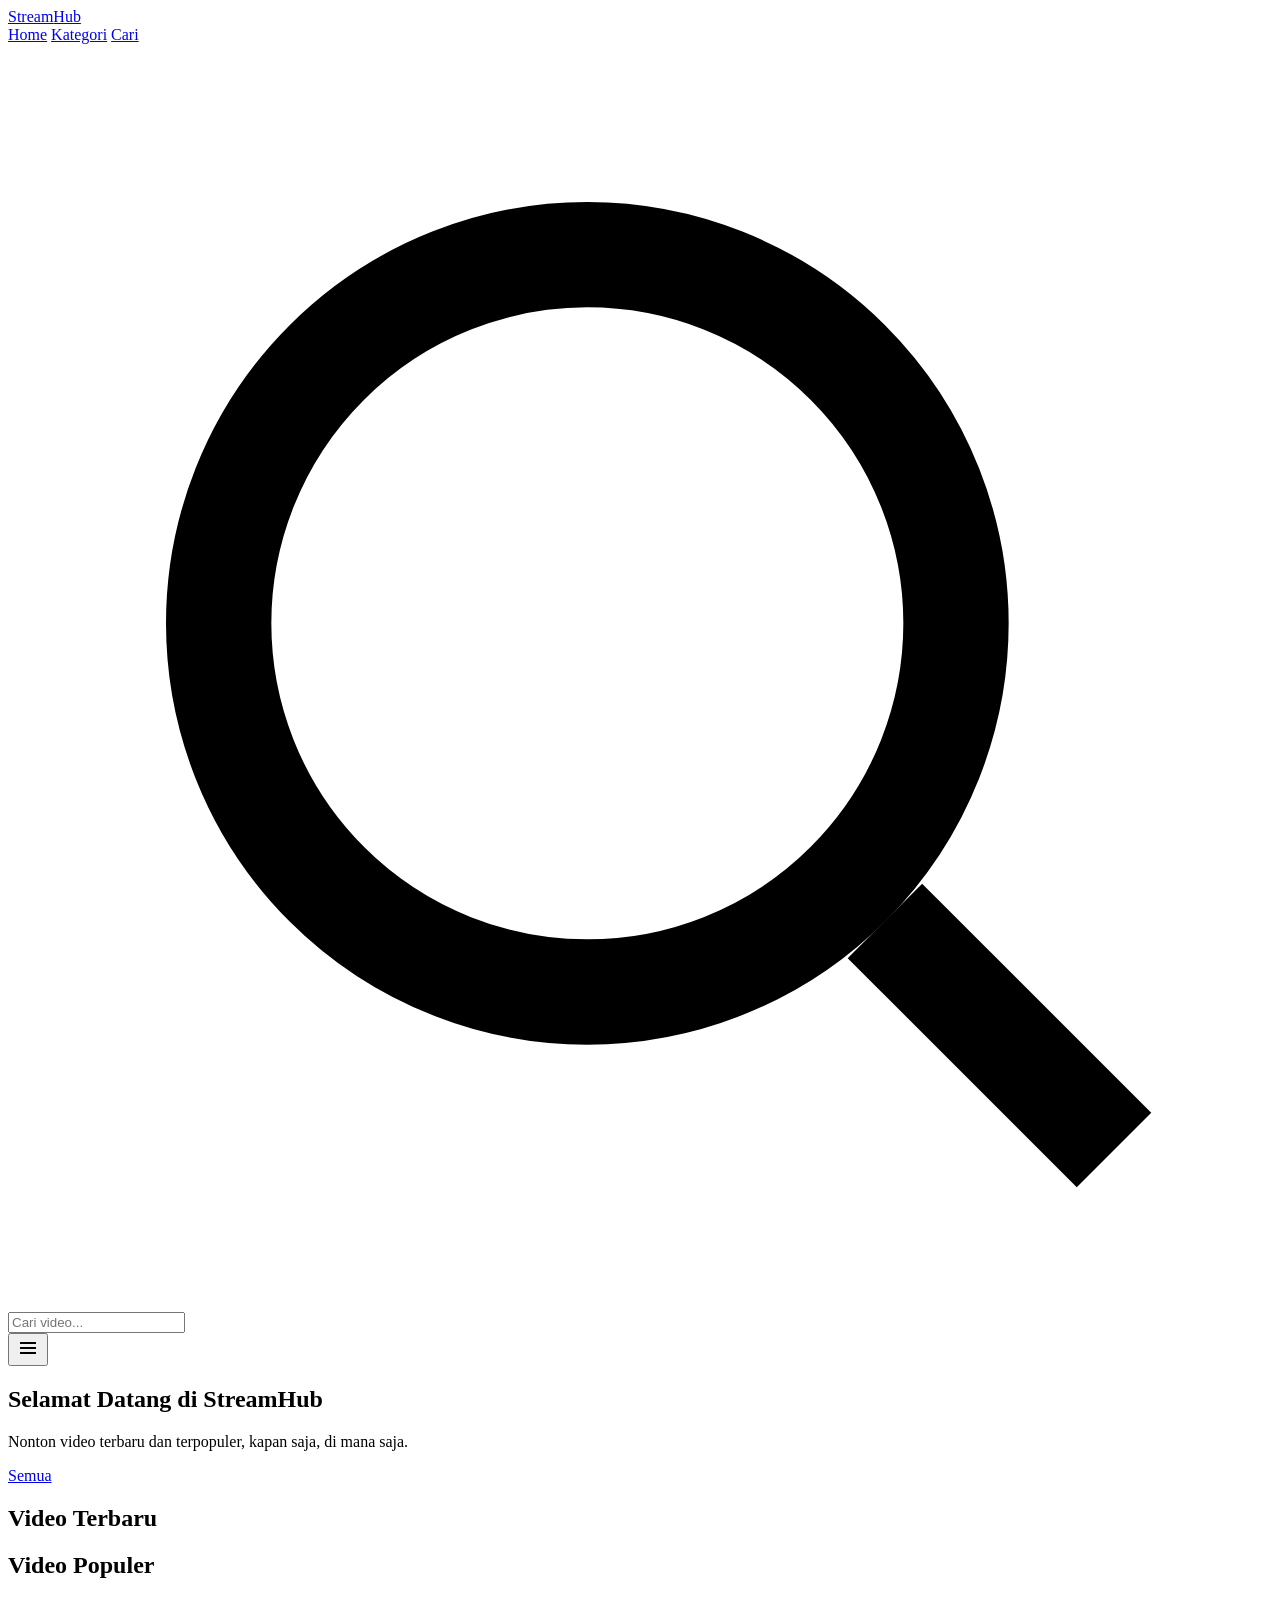
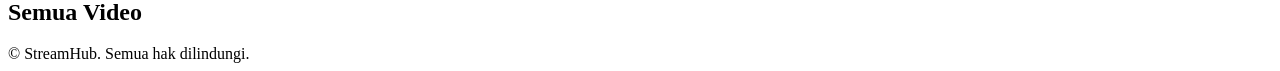
==== public/index.html @ 161b409e "Update: PWA + fitur kelola iklan" ====
<!DOCTYPE html>
<html lang="id">
<head>
<meta charset="UTF-8">
<meta name="viewport" content="width=device-width, initial-scale=1.0">
<title>StreamHub - Nonton Video Terbaru & Terpopuler</title>
<meta name="description" content="StreamHub adalah platform streaming video modern. Temukan video terbaru dan terpopuler dari berbagai kategori.">
<meta property="og:title" content="StreamHub - Nonton Video Terbaru & Terpopuler">
<meta property="og:description" content="Platform streaming video modern dengan koleksi terbaru dan terpopuler.">
<meta property="og:type" content="website">
<link rel="canonical" href="/">
<link rel="manifest" href="/manifest.json">
<meta name="theme-color" content="#0b0c10">
<link rel="apple-touch-icon" href="/icons/apple-touch-icon.png">
<link rel="icon" href="data:,">
<link rel="stylesheet" href="/css/style.css">
<script type="application/ld+json">
{
  "@context": "https://schema.org",
  "@type": "WebSite",
  "name": "StreamHub",
  "url": "/"
}
</script>
</head>
<body>

<header class="site-header">
  <div class="container">
    <a href="/" class="logo">Stream<span>Hub</span></a>
    <nav class="main-nav">
      <a href="/" class="active">Home</a>
      <a href="/category/">Kategori</a>
      <a href="/search/">Cari</a>
    </nav>
    <div class="header-search">
      <svg viewBox="0 0 24 24" fill="none" stroke="currentColor" stroke-width="2"><circle cx="11" cy="11" r="7"/><line x1="21" y1="21" x2="16.65" y2="16.65"/></svg>
      <input type="search" id="quickSearch" placeholder="Cari video...">
    </div>
    <button class="mobile-menu-btn" id="mobileMenuBtn" aria-label="Menu">
      <svg width="24" height="24" viewBox="0 0 24 24" fill="none" stroke="currentColor" stroke-width="2"><line x1="4" y1="7" x2="20" y2="7"/><line x1="4" y1="12" x2="20" y2="12"/><line x1="4" y1="17" x2="20" y2="17"/></svg>
    </button>
  </div>
</header>

<main class="container">
  <section class="hero">
    <h1>Selamat Datang di StreamHub</h1>
    <p>Nonton video terbaru dan terpopuler, kapan saja, di mana saja.</p>
  </section>

  <div class="chip-row" id="categoryChips">
    <a href="/category/" class="chip active">Semua</a>
  </div>

  <div class="ad-slot" data-ad-placement="home_top"></div>

  <section class="section">
    <div class="section-title">
      <h2>Video Terbaru</h2>
    </div>
    <div class="video-grid" id="latestGrid"></div>
  </section>

  <div class="ad-slot" data-ad-placement="home_grid"></div>

  <section class="section">
    <div class="section-title">
      <h2>Video Populer</h2>
    </div>
    <div class="video-grid" id="popularGrid"></div>
  </section>

  <section class="section">
    <div class="section-title">
      <h2>Semua Video</h2>
    </div>
    <div class="video-grid" id="allGrid"></div>
    <div class="loader-row" id="loaderRow" style="display:none;"><div class="spinner"></div></div>
  </section>
</main>

<footer class="site-footer">
  <div class="container">
    &copy; <span id="year"></span> StreamHub. Semua hak dilindungi.
  </div>
</footer>

<div class="toast" id="toast"></div>

<script src="/js/utils.js"></script>
<script src="/js/main.js"></script>
<script src="/js/ads.js"></script>
<script src="/js/pwa.js"></script>
</body>
</html>
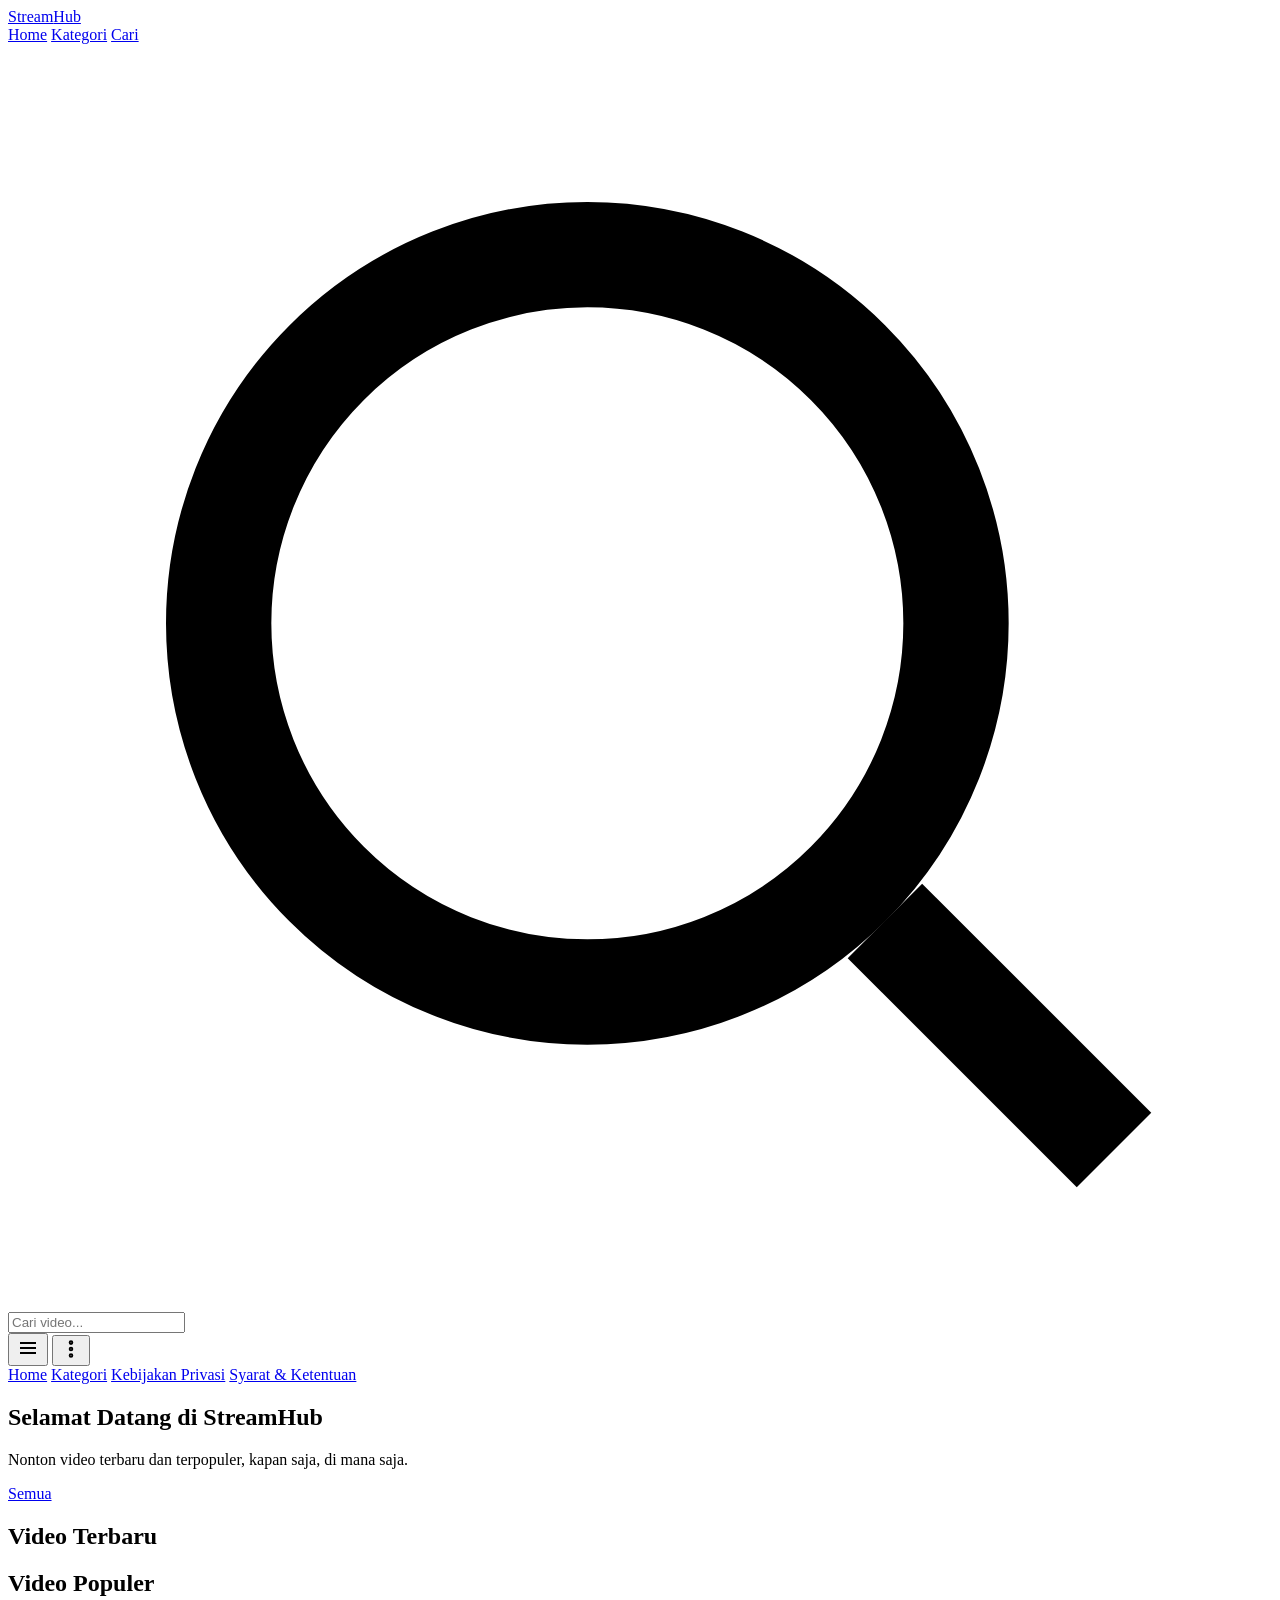
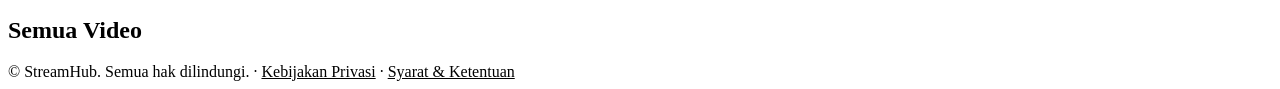
==== commit 345dc1c5: "Fix deskripsi situs + tambah menu privasi/tos" ====
--- a/public/index.html
+++ b/public/index.html
@@ -24,6 +24,7 @@
 </script>
 </head>
 <body>
+<script src="/js/applock.js"></script>
 
 <header class="site-header">
   <div class="container">
@@ -40,13 +41,23 @@
     <button class="mobile-menu-btn" id="mobileMenuBtn" aria-label="Menu">
       <svg width="24" height="24" viewBox="0 0 24 24" fill="none" stroke="currentColor" stroke-width="2"><line x1="4" y1="7" x2="20" y2="7"/><line x1="4" y1="12" x2="20" y2="12"/><line x1="4" y1="17" x2="20" y2="17"/></svg>
     </button>
+    <button class="mobile-menu-btn" id="siteMenuBtn" aria-label="Menu lainnya">
+      <svg width="22" height="22" viewBox="0 0 24 24" fill="none" stroke="currentColor" stroke-width="2"><circle cx="12" cy="5" r="1.5"/><circle cx="12" cy="12" r="1.5"/><circle cx="12" cy="19" r="1.5"/></svg>
+    </button>
   </div>
 </header>
+
+<div id="siteMenuDropdown" class="site-menu-dropdown">
+  <a href="/">Home</a>
+  <a href="/category/">Kategori</a>
+  <a href="/privacy/">Kebijakan Privasi</a>
+  <a href="/terms/">Syarat &amp; Ketentuan</a>
+</div>
 
 <main class="container">
   <section class="hero">
     <h1>Selamat Datang di StreamHub</h1>
-    <p>Nonton video terbaru dan terpopuler, kapan saja, di mana saja.</p>
+    <p id="heroSubtitle">Nonton video terbaru dan terpopuler, kapan saja, di mana saja.</p>
   </section>
 
   <div class="chip-row" id="categoryChips">
@@ -82,15 +93,20 @@
 
 <footer class="site-footer">
   <div class="container">
-    &copy; <span id="year"></span> StreamHub. Semua hak dilindungi.
+    &copy; <span id="year"></span> StreamHub. Semua hak dilindungi. &middot; <a href="/privacy/" style="color:inherit;text-decoration:underline;">Kebijakan Privasi</a> &middot; <a href="/terms/" style="color:inherit;text-decoration:underline;">Syarat &amp; Ketentuan</a>
   </div>
 </footer>
 
 <div class="toast" id="toast"></div>
 
 <script src="/js/utils.js"></script>
+<script src="/js/site-config.js"></script>
+<script src="/js/site-menu.js"></script>
 <script src="/js/main.js"></script>
 <script src="/js/ads.js"></script>
 <script src="/js/pwa.js"></script>
+<script src="/js/push.js"></script>
+<script src="/js/tracker.js"></script>
+<script src="/js/cs-widget.js"></script>
 </body>
 </html>
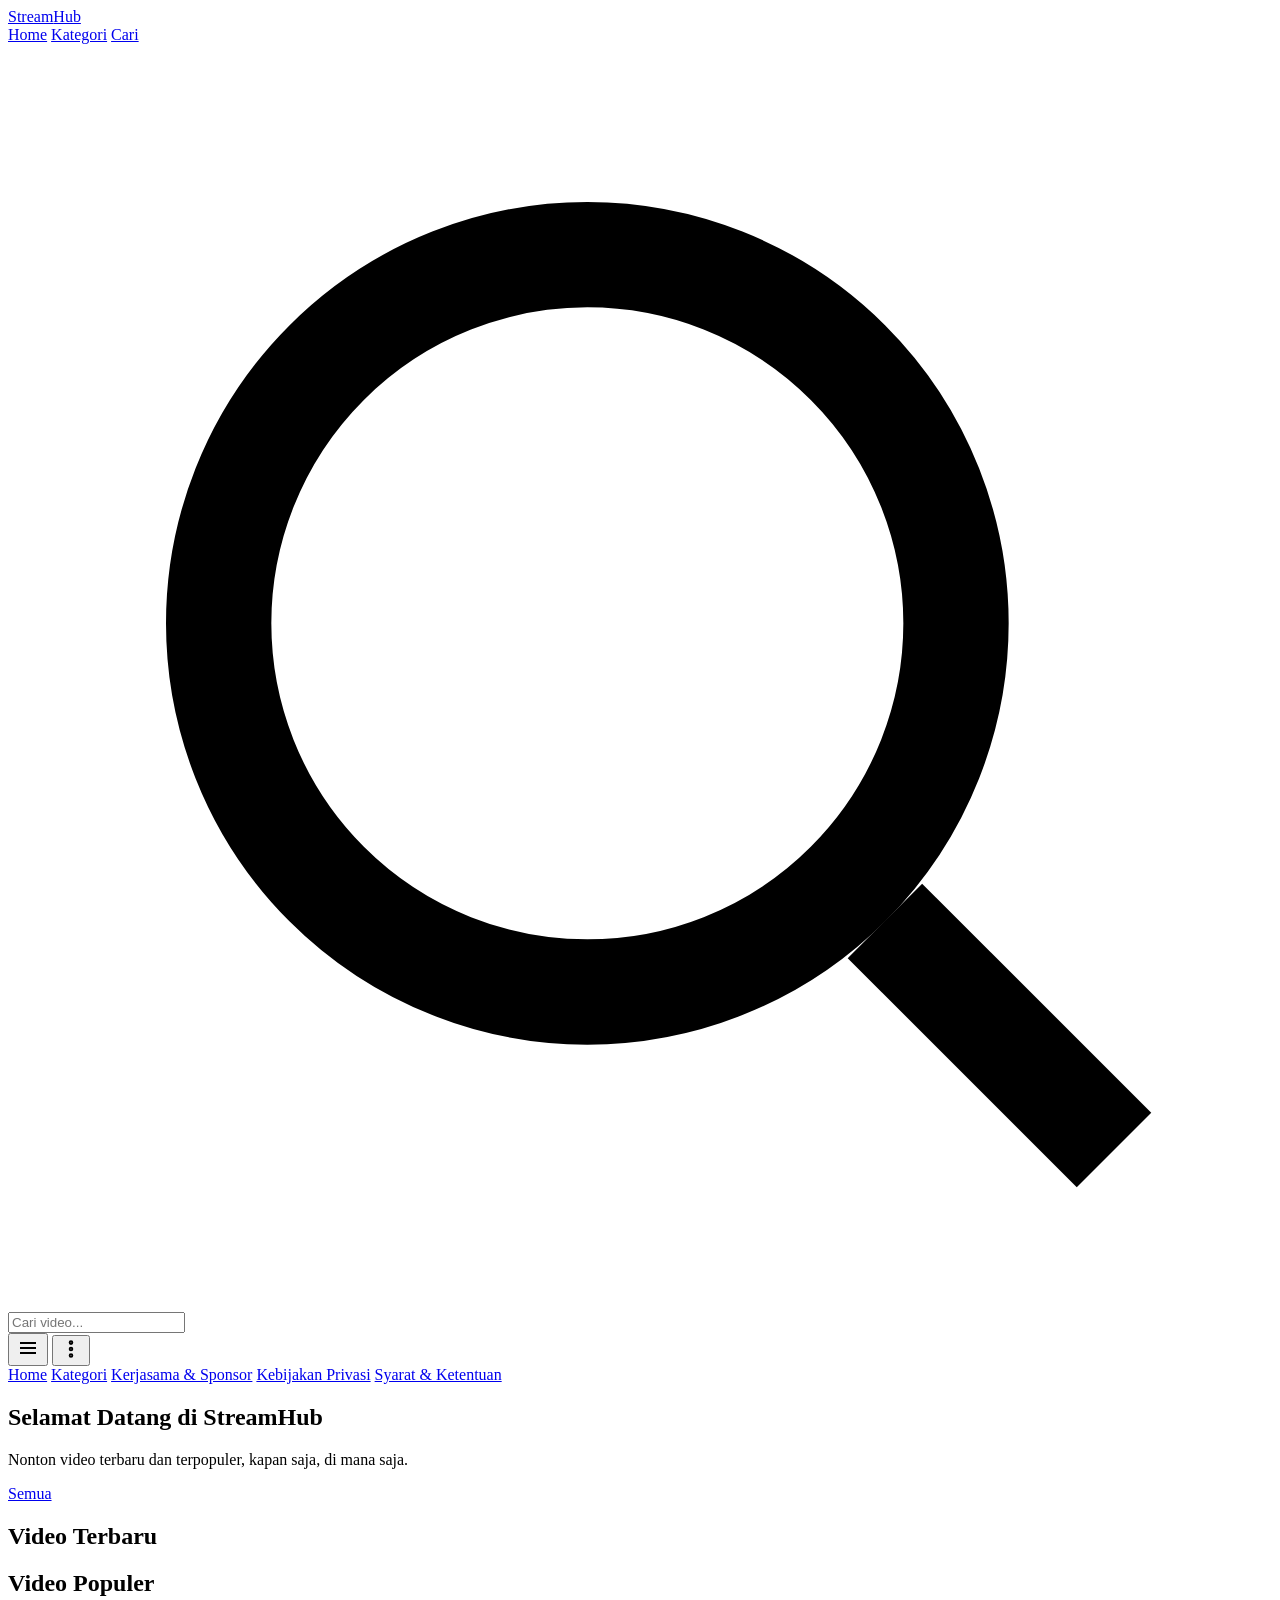
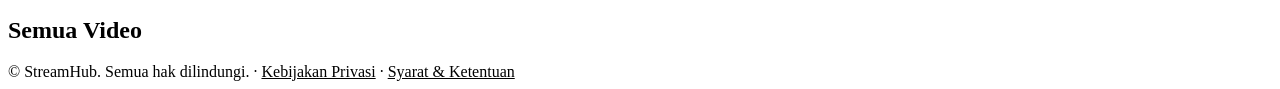
==== commit a161c34c: "Tambah halaman Kerjasama & Sponsor" ====
--- a/public/index.html
+++ b/public/index.html
@@ -50,6 +50,7 @@
 <div id="siteMenuDropdown" class="site-menu-dropdown">
   <a href="/">Home</a>
   <a href="/category/">Kategori</a>
+  <a href="/kerjasama/">Kerjasama &amp; Sponsor</a>
   <a href="/privacy/">Kebijakan Privasi</a>
   <a href="/terms/">Syarat &amp; Ketentuan</a>
 </div>
